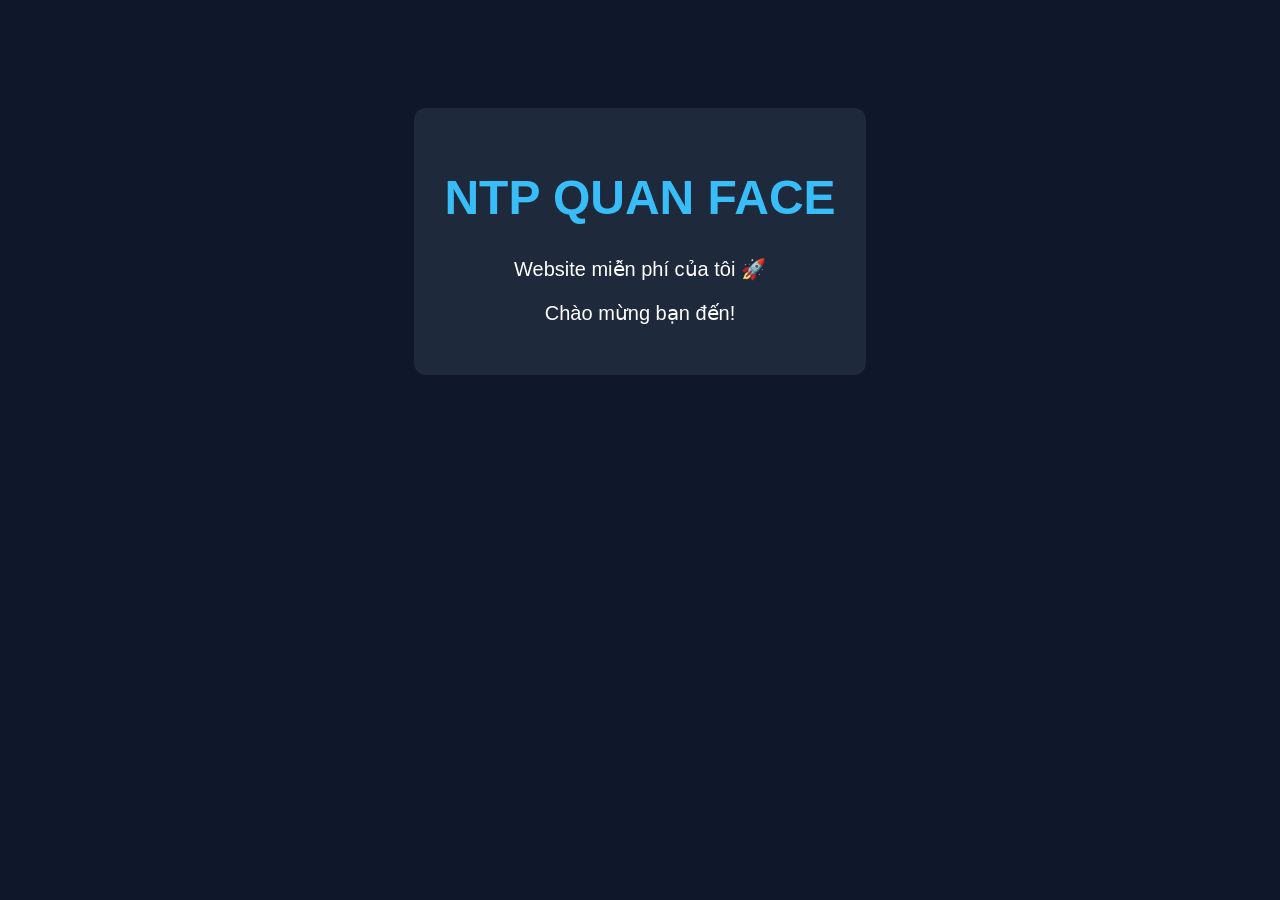
==== index.html @ 50588a08 "Add initial HTML structure for NTP Quan Face" ====
<!DOCTYPE html>
<html lang="vi">
<head>
  <meta charset="UTF-8">
  <title>NTP Quan Face</title>
  <style>
    body {
      font-family: Arial, sans-serif;
      background: #0f172a;
      color: white;
      text-align: center;
      padding-top: 100px;
    }
    h1 {
      font-size: 48px;
      color: #38bdf8;
    }
    p {
      font-size: 20px;
    }
    .box {
      background: #1e293b;
      display: inline-block;
      padding: 30px;
      border-radius: 12px;
    }
  </style>
</head>
<body>
  <div class="box">
    <h1>NTP QUAN FACE</h1>
    <p>Website miễn phí của tôi 🚀</p>
    <p>Chào mừng bạn đến!</p>
  </div>
</body>
</html>
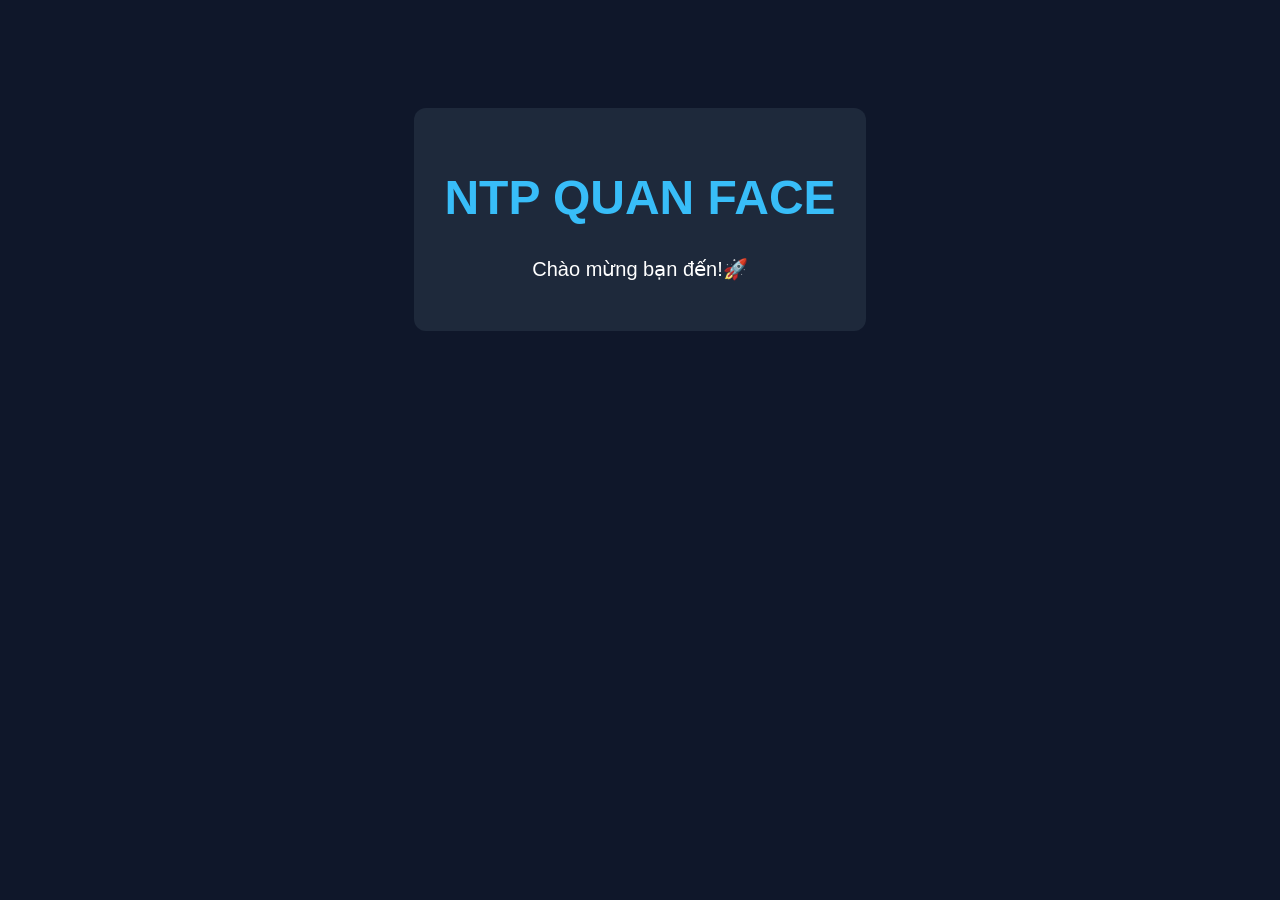
==== commit f234d116: "Update welcome message in index.html" ====
--- a/index.html
+++ b/index.html
@@ -29,8 +29,7 @@
 <body>
   <div class="box">
     <h1>NTP QUAN FACE</h1>
-    <p>Website miễn phí của tôi 🚀</p>
-    <p>Chào mừng bạn đến!</p>
+    <p>Chào mừng bạn đến!🚀</p>
   </div>
 </body>
 </html>
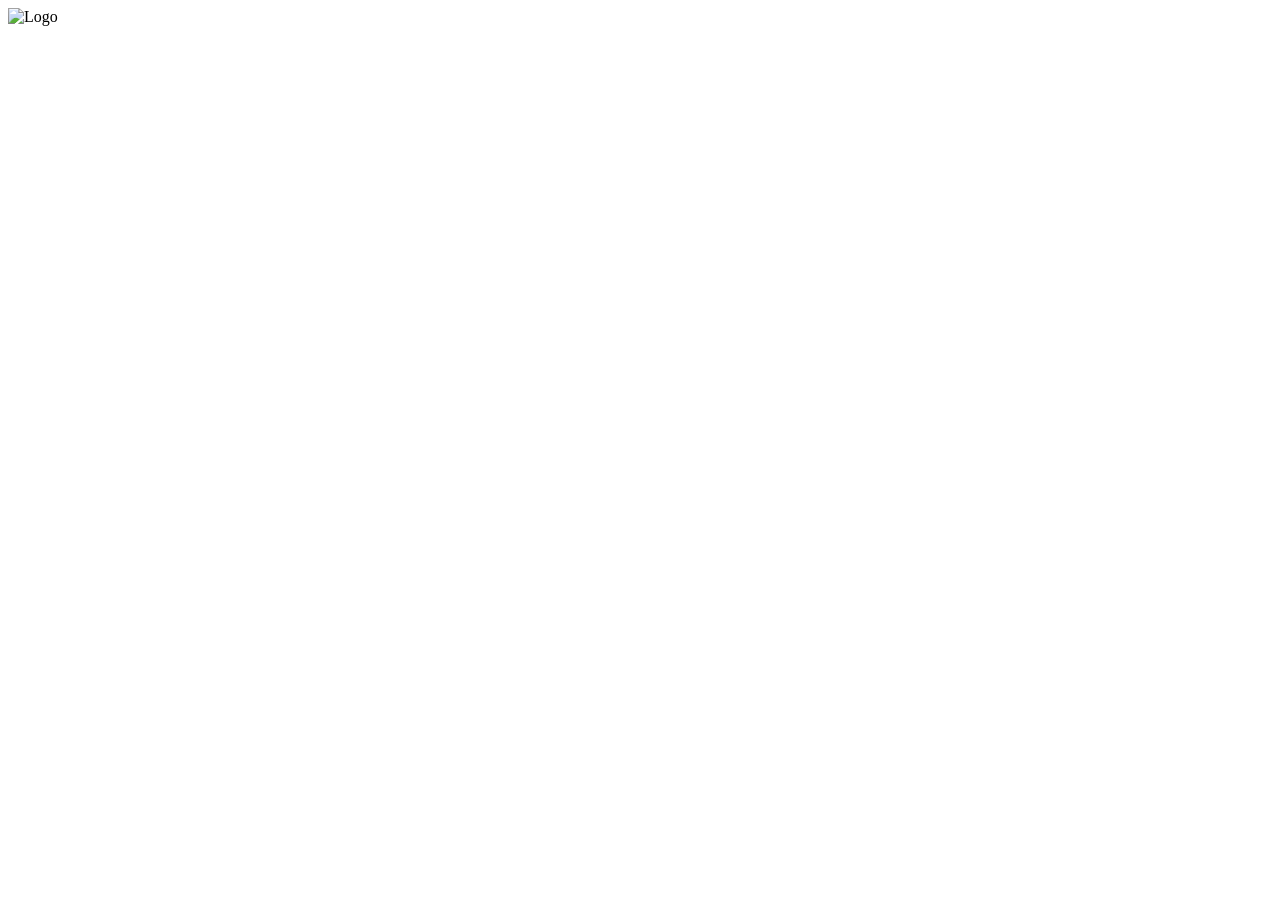
==== commit 0ae86a96: "Change language to English and update HTML structure" ====
--- a/index.html
+++ b/index.html
@@ -1,35 +1,15 @@
 <!DOCTYPE html>
-<html lang="vi">
+<html lang="en">
 <head>
-  <meta charset="UTF-8">
-  <title>NTP Quan Face</title>
-  <style>
-    body {
-      font-family: Arial, sans-serif;
-      background: #0f172a;
-      color: white;
-      text-align: center;
-      padding-top: 100px;
-    }
-    h1 {
-      font-size: 48px;
-      color: #38bdf8;
-    }
-    p {
-      font-size: 20px;
-    }
-    .box {
-      background: #1e293b;
-      display: inline-block;
-      padding: 30px;
-      border-radius: 12px;
-    }
-  </style>
+    <meta charset="UTF-8">
+    <meta name="viewport" content="width=device-width, initial-scale=1.0">
+    <link rel="stylesheet" href="layout.css">
+    <title>NhomNhom</title>
 </head>
 <body>
-  <div class="box">
-    <h1>NTP QUAN FACE</h1>
-    <p>Chào mừng bạn đến!🚀</p>
-  </div>
+    <header><img src="img/shopeefoodvn.png"alt="Logo">
+     </header>
+    <main></main>
+    <footer></footer>
 </body>
 </html>
